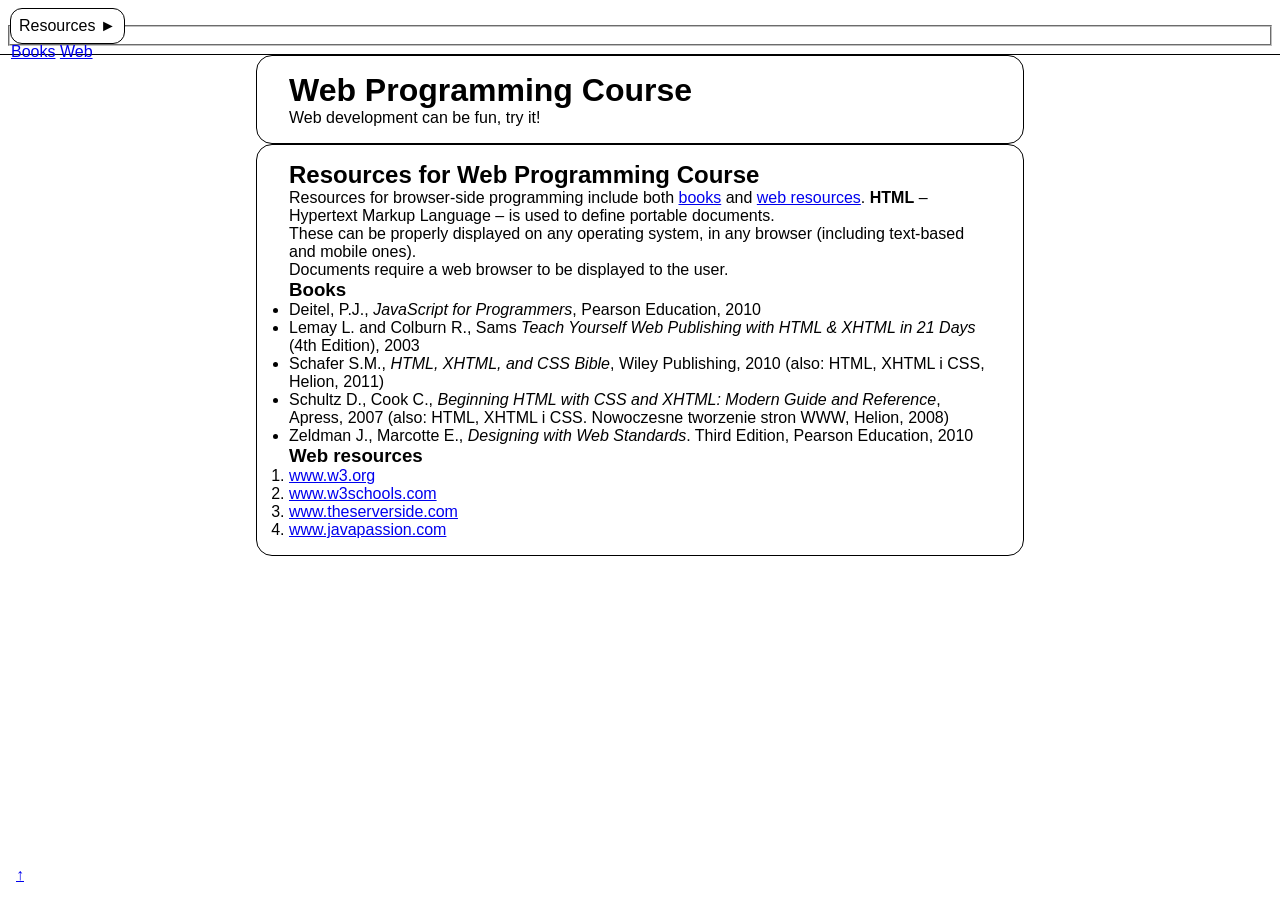
==== Lab3/index.html @ 0662bf66 "Task - stage 4 triout" ====
<!DOCTYPE html>
<html lang="en">
<head>
  <meta charset="UTF-8">
  <title>Resources for Web Programming</title>
  <meta name="viewport" content="width=device-width, initial-scale=1.0">
  <link rel="stylesheet" href="styles.css">
</head>

<body>

<!-- NAVIGATION -->
<nav class="page-nav">
    <fieldset>
        <legend>
            <div class="menu">
                <span>Resources ►</span>

                <div class="menu__submenu">
                    <a href="#books">Books</a>
                    <a href="#web">Web</a>
                </div>
            </div>
        </legend>
    </fieldset>
  
</nav>

<!-- HEADER -->
<header class="container page-header">
  <h1>Web Programming Course</h1>
  <p>Web development can be fun, try it!</p>
</header>

<!-- MAIN CONTENT -->
<main class="container page-main">
  <article id="resources">

    <h2>Resources for Web Programming Course</h2>

    <p class="article-introduction">
      Resources for browser-side programming include both
      <a href="#books" class="article-introduction__link">books</a> and
      <a href="#web" class="article-introduction__link">web resources</a>.
      <b>HTML</b> – Hypertext Markup Language – is used to define
      portable documents.<br>
      These can be properly displayed on any operating
      system, in any browser (including text-based and mobile ones).<br>
      Documents require a web browser to be displayed to the user.
    </p>

    <!-- BOOKS SECTION -->
    <section id="books">
      <h3>Books</h3>
      <ul>
        <li>Deitel, P.J., <cite>JavaScript for Programmers</cite>, Pearson Education,
          <time datetime="2010">2010</time></li>

        <li>Lemay L. and Colburn R., Sams 
          <cite>Teach Yourself Web Publishing with HTML &amp; XHTML in 21 Days</cite>
          (4th Edition), <time datetime="2003">2003</time></li>

        <li>Schafer S.M., <cite>HTML, XHTML, and CSS Bible</cite>, Wiley Publishing,
          <time datetime="2010">2010</time> (also: HTML, XHTML i CSS, Helion, 2011)</li>

        <li>Schultz D., Cook C., 
          <cite>Beginning HTML with CSS and XHTML: Modern Guide and Reference</cite>,
          Apress, <time datetime="2007">2007</time>
          (also: HTML, XHTML i CSS. Nowoczesne tworzenie stron WWW, Helion, 2008)</li>

        <li>Zeldman J., Marcotte E., <cite>Designing with Web Standards</cite>.
          Third Edition, Pearson Education,
          <time datetime="2010">2010</time></li>
      </ul>
    </section>

    <!-- WEB RESOURCES SECTION -->
    <section id="web" class="resources-web">
      <h3>Web resources</h3>
      <ol>
        <li><a class="resource-link" href="https://www.w3.org/">www.w3.org</a></li>
        <li><a class="resource-link" href="https://www.w3schools.com/">www.w3schools.com</a></li>
        <li><a class="resource-link" href="https://www.theserverside.com/">www.theserverside.com</a></li>
        <li><a class="resource-link" href="https://www.javapassion.com/">www.javapassion.com</a></li>
      </ol>
    </section>

  </article>
</main>

<!-- BACK TO TOP -->
<a href="#top" class="go-top">&uarr;</a>

</body>
</html>
---- Lab3/styles.css ----
*,
*::before,
*::after{
    box-sizing: border-box;
    margin:0;
    padding:0;
}

html {
    font-family: Arial, Helvetica, sans-serif;
    font-size: 16px;
}

body {
    background: white;
}

/* COMMON MAIN */
.container {
  border: 0.07rem solid black;
  border-radius: 1rem;

  padding-inline: 2rem;
  padding-block: 1rem;

  margin-inline: auto;
  width: 60%;

  overflow-wrap: anywhere;
}

/* Here we go on with sticky element */
#books > h3, /* we select an element with id "books" and ">" selects a direct child (here the header h3) */
#web > h3 { /* here analogously */
    position: sticky;
    top: 0;
    background-color: white;
}

/* Here after targetting - selecting - the books we handle the case of what is going on after that */
#books:target,
#web:target {
    background-color: #fff8cc;
}
/* After clicking the section the url ends in #books */

/* Here we select the heading inside that section */
#books:target > h3,
#web:target > h3 {
    background-color: inherit;
}
/* Without that the sticky heading of Books stays white after clicking it */

/* Now its time for the go-top link */
.go-top {
    position: fixed;
    bottom: 1rem;
    left: 1rem;
}

/* Now lets handle some site design */
/* Starting off with the navigation */
.page-nav {
    padding: 0.5rem; /* space between text and border */
    border-bottom: 1px solid black;
}

/* Now the menu */
.menu {
    /* WSZYSKO MUSI BYC!!!! */
    display: inline-block;     /* without it we got one massive site-lenght block */
    padding: 0.5rem;          /* without it we got it squeezed around the text */
    border: 1px solid black; /* without it we got border size 0px - no border */
    border-radius: 0.75rem; /* and without it we got no curves around the border - we got a basic rectangle */
}

.menu__submenu {
    display: block;
}

.menu__submenu a {
    display: inline-block;
}

/* The submenu is being placed below or beside the Resources label */
.menu--flex-row,
.menu--stacked,
.menu--wide {
    flex-direction: column;
}

.menu--side {
    flex-direction: row;
    align-items: flex-start;
    gap: 0.5rem;
}

/* Lets arrange the links in the submenu */
.menu--flex-row .menu__submenu,
.menu--stacked .menu__submenu,
.menu--wide .menu__submenu,
.menu--side .menu__submenu {
    display: flex;
}

.menu--flex-row .menu__submenu {
    gap: 0.5rem;
}

.menu--stacked .menu__submenu,
.menu--wide .menu__submenu,
.menu--side .menu__submenu {
    flex-direction: column;
}

/* Some editing and merging the menu into the navbar line */
/* Here we make the Resource box the reference point for the dropdown */
.menu {
    position: relative;
}

.menu .menu__submenu {
    display: name;
    position: absolute;
    top: 100%;
    left: 0;
    z-index: 1;
    background-color white;
}

.menu:hover .menu__submenu {
    display: flex;
    flex-direction: column;
}
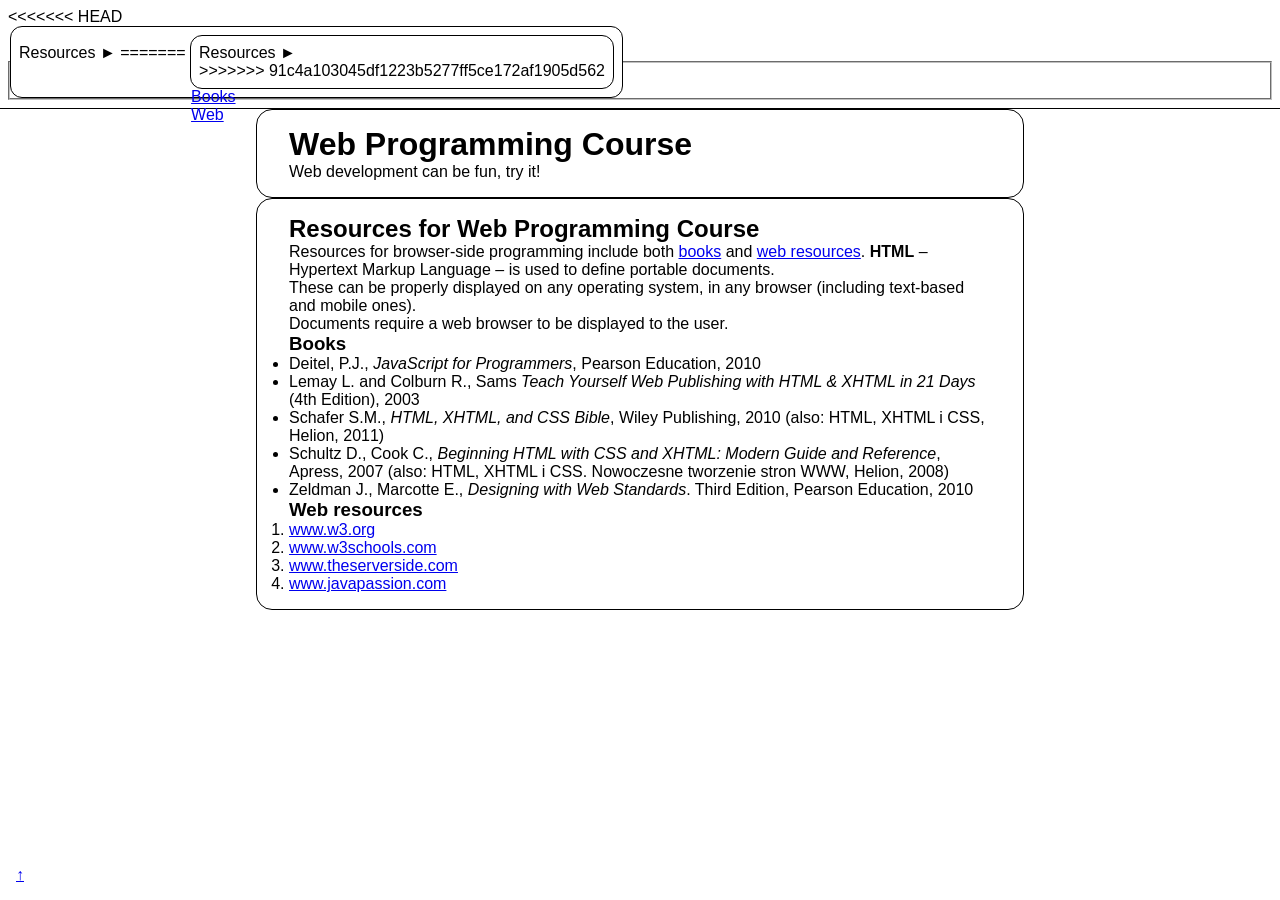
==== commit ade9af2d: "Task - stage 4 triout" ====
--- a/Lab3/index.html
+++ b/Lab3/index.html
@@ -11,10 +11,15 @@
 
 <!-- NAVIGATION -->
 <nav class="page-nav">
+<<<<<<< HEAD
     <fieldset>
         <legend>
             <div class="menu">
                 <span>Resources ►</span>
+=======
+  <div class="menu menu--stacked">
+    <span>Resources ►</span>
+>>>>>>> 91c4a103045df1223b5277ff5ce172af1905d562
 
                 <div class="menu__submenu">
                     <a href="#books">Books</a>
--- a/Lab3/styles.css
+++ b/Lab3/styles.css
@@ -74,6 +74,16 @@
     border-radius: 0.75rem; /* and without it we got no curves around the border - we got a basic rectangle */
 }
 
+.menu--flex-row,
+.menu--stacked,
+.menu--side {
+    display: inline-flex;
+}
+
+.menu--wide {
+    display: flex;
+}
+
 .menu__submenu {
     display: block;
 }
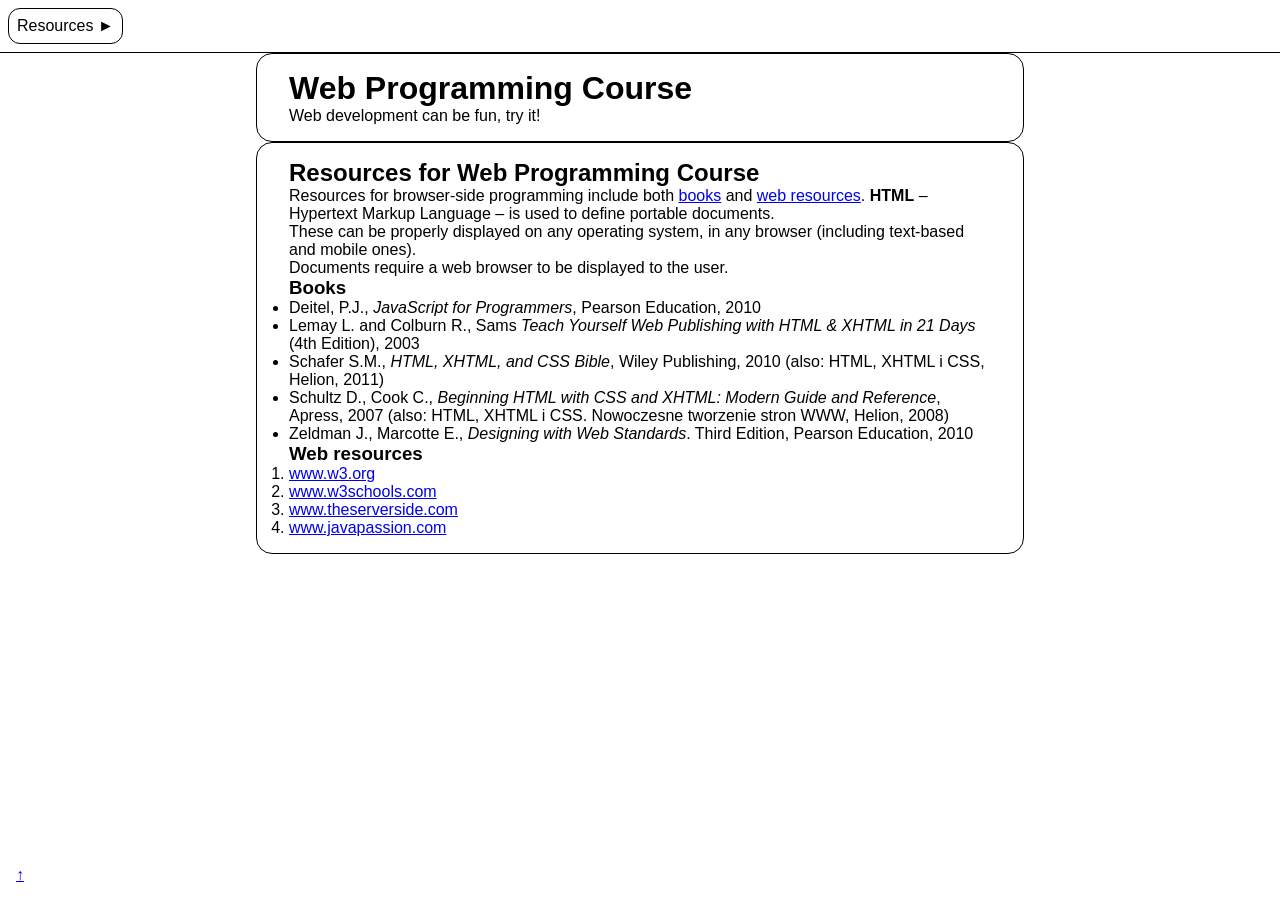
==== commit c55e54f4: "Task - stage 4, before fixes" ====
--- a/Lab3/index.html
+++ b/Lab3/index.html
@@ -11,24 +11,14 @@
 
 <!-- NAVIGATION -->
 <nav class="page-nav">
-<<<<<<< HEAD
-    <fieldset>
-        <legend>
-            <div class="menu">
-                <span>Resources ►</span>
-=======
-  <div class="menu menu--stacked">
-    <span>Resources ►</span>
->>>>>>> 91c4a103045df1223b5277ff5ce172af1905d562
+    <div class="menu">
+        <span>Resources ►</span>
 
-                <div class="menu__submenu">
-                    <a href="#books">Books</a>
-                    <a href="#web">Web</a>
-                </div>
-            </div>
-        </legend>
-    </fieldset>
-  
+        <div class="menu__submenu">
+            <a href="#books">Books</a>
+            <a href="#web">Web</a>
+        </div>
+    </div>
 </nav>
 
 <!-- HEADER -->
--- a/Lab3/styles.css
+++ b/Lab3/styles.css
@@ -74,16 +74,6 @@
     border-radius: 0.75rem; /* and without it we got no curves around the border - we got a basic rectangle */
 }
 
-.menu--flex-row,
-.menu--stacked,
-.menu--side {
-    display: inline-flex;
-}
-
-.menu--wide {
-    display: flex;
-}
-
 .menu__submenu {
     display: block;
 }
@@ -129,16 +119,23 @@
     position: relative;
 }
 
+/* it is just like:*/
+/* overwrite class (dot sign) menu__submenu, which is somewhere in the menu class */
 .menu .menu__submenu {
-    display: name;
+    display: none;  /* dafaultly: if cursor not on the resources field - then do not show that */
     position: absolute;
     top: 100%;
     left: 0;
     z-index: 1;
-    background-color white;
+    background-color: white;
 }
 
+/* hover selector means when mouse is on the menu (resources) field */
+/* and here we handle what to do if it happens */
 .menu:hover .menu__submenu {
     display: flex;
     flex-direction: column;
+    padding: 0.5rem;
+    border: 1px solid black;
+    border-radius: 0.75rem;
 }
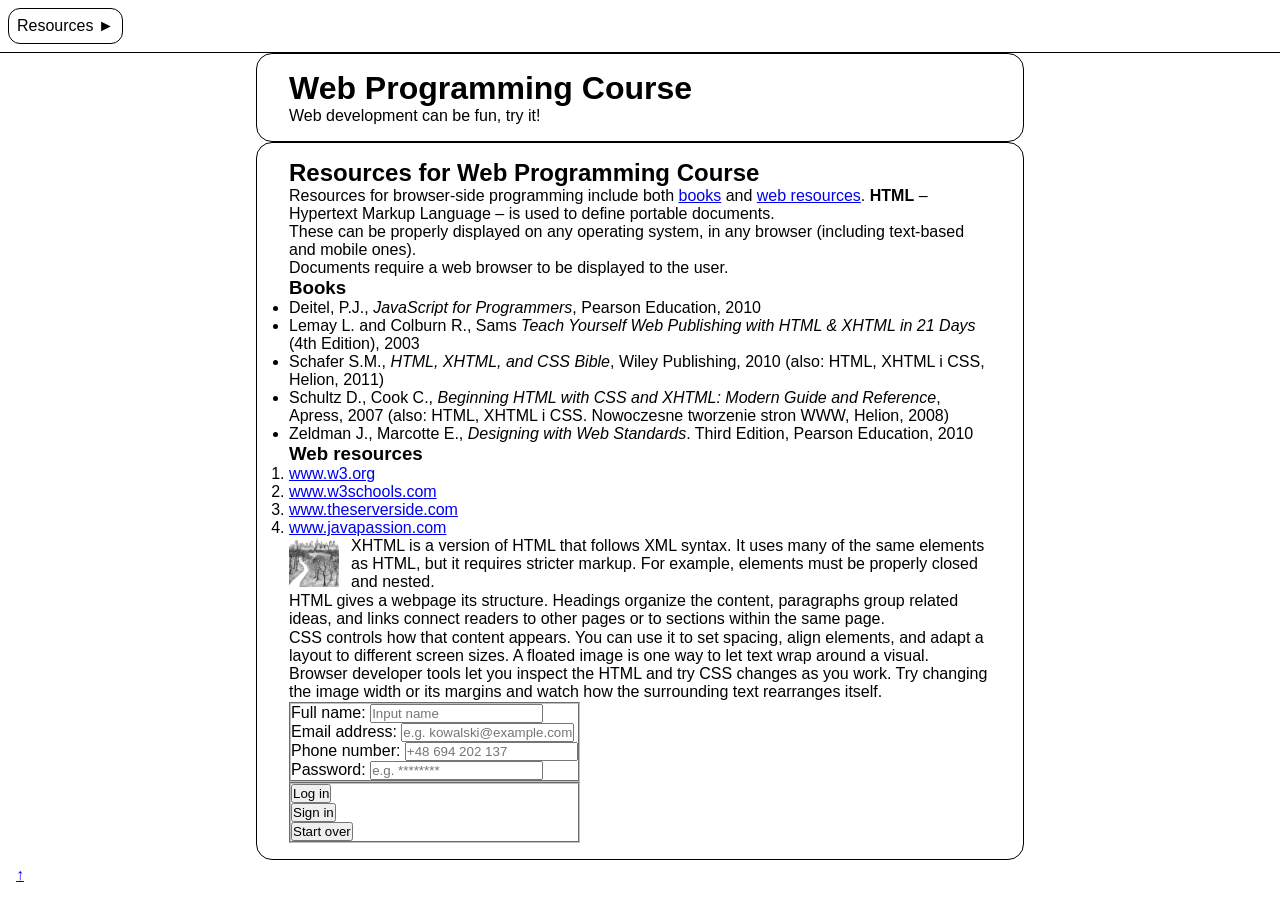
==== commit ef8a9ef4: "Task - form html done" ====
--- a/Lab3/index.html
+++ b/Lab3/index.html
@@ -11,12 +11,13 @@
 
 <!-- NAVIGATION -->
 <nav class="page-nav">
-    <div class="menu">
+    <div class="menu menu--stacked">
         <span>Resources ►</span>
 
         <div class="menu__submenu">
             <a href="#books">Books</a>
             <a href="#web">Web</a>
+            <a href="signin">Sign in</a>
         </div>
     </div>
 </nav>
@@ -78,6 +79,68 @@
         <li><a class="resource-link" href="https://www.theserverside.com/">www.theserverside.com</a></li>
         <li><a class="resource-link" href="https://www.javapassion.com/">www.javapassion.com</a></li>
       </ol>
+
+      <p>
+        <img class="web-intro-image" src="header.png" alt="">
+        XHTML is a version of HTML that follows XML syntax. It uses many of the
+        same elements as HTML, but it requires stricter markup. For example,
+        elements must be properly closed and nested.
+      </p>
+      <p>
+        HTML gives a webpage its structure. Headings organize the content,
+        paragraphs group related ideas, and links connect readers to other
+        pages or to sections within the same page.
+      </p>
+      <p>
+        CSS controls how that content appears. You can use it to set spacing,
+        align elements, and adapt a layout to different screen sizes. A floated
+        image is one way to let text wrap around a visual.
+      </p>
+      <p>
+        Browser developer tools let you inspect the HTML and try CSS changes
+        as you work. Try changing the image width or its margins and watch
+        how the surrounding text rearranges itself.
+      </p>
+    </section>
+
+    <section if="signin" class="sign">
+      <form method="post" enctype="multipart/form-data">
+        <fieldset>
+          <div>
+            <label for="full-name">Full name:</label>
+            <input type="text" id="full-name" name="full_name" placeholder="Input name">
+          </div>
+
+          <div>
+            <label for="user-email">Email address:</label>
+            <input type="email" id="user-email" name="user_email" placeholder="e.g. kowalski@example.com">
+          </div>
+
+          <div>
+            <label for="phone-number">Phone number:</label>
+            <input type="tel" id="phone-number" name="phone_number" placeholder="+48 694 202 137">
+          </div>
+
+          <div>
+            <label for="user-password">Password:</label>
+            <input type="password" id="user-password" name="user_password" placeholder="e.g. ********">
+          </div>
+        </fieldset>
+
+        <fieldset>
+          <div>
+            <button type="log-in">Log in</button>
+          </div>
+
+          <div>
+            <button type="sign-in">Sign in</button>
+          </div>
+
+          <div>
+            <button type="start-over">Start over</button>
+          </div>
+        </fieldset>
+      </form>
     </section>
 
   </article>
--- a/Lab3/styles.css
+++ b/Lab3/styles.css
@@ -123,11 +123,14 @@
 /* overwrite class (dot sign) menu__submenu, which is somewhere in the menu class */
 .menu .menu__submenu {
     display: none;  /* dafaultly: if cursor not on the resources field - then do not show that */
-    position: absolute;
-    top: 100%;
-    left: 0;
-    z-index: 1;
+    
     background-color: white;
+    left: -1px;
+    width: calc(100% + 2px);
+    border: 1px solid black;
+    border-top: 0;
+    border-radius: 0 0 0.75rem 0.75rem;
+    padding: 0.5rem;
 }
 
 /* hover selector means when mouse is on the menu (resources) field */
@@ -135,7 +138,24 @@
 .menu:hover .menu__submenu {
     display: flex;
     flex-direction: column;
-    padding: 0.5rem;
-    border: 1px solid black;
-    border-radius: 0.75rem;
+
+    border-left-color: transparent;
+    border-right-color: transparent;
+    border-top-color: transparent;
+    border-bottom-color: transparent;
+} 
+
+/* The image layout and merging it into the text */
+.web-intro-image {
+    float: left; /* the way how text starts from the top of the image */
+    width: 50px;    /* image size */
+    margin: 0 0.75rem 0.25rem 0; /* distance of text from the image */
+}
+
+#web p {
+    margin-bottom: 0.75px; /* gaps between text */
+}
+
+.sign {
+    display: inline-flex;
 }
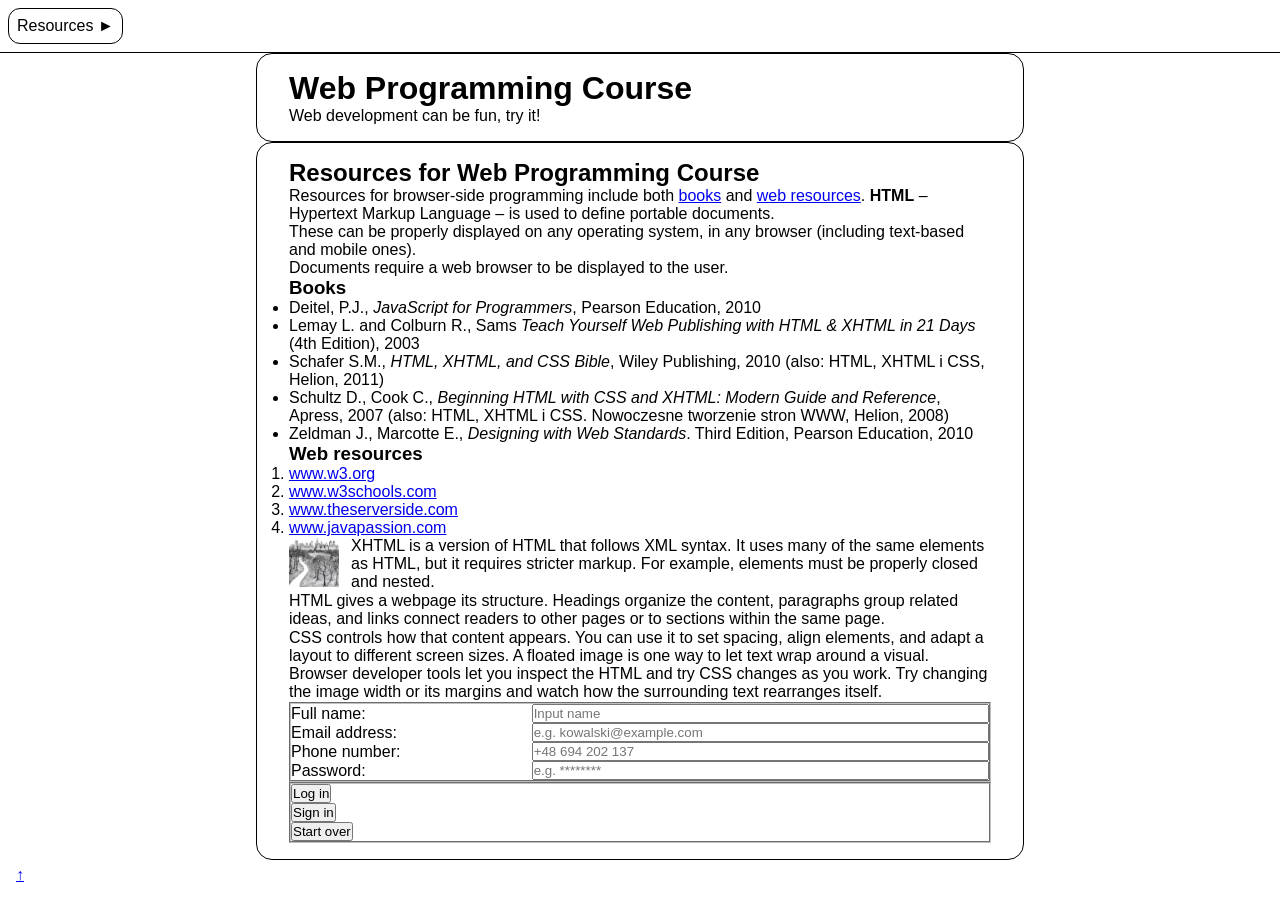
==== commit d7427ad3: "Task - form css first trial" ====
--- a/Lab3/index.html
+++ b/Lab3/index.html
@@ -106,37 +106,37 @@
     <section if="signin" class="sign">
       <form method="post" enctype="multipart/form-data">
         <fieldset>
-          <div>
+          <div class="form-row">
             <label for="full-name">Full name:</label>
             <input type="text" id="full-name" name="full_name" placeholder="Input name">
           </div>
 
-          <div>
+          <div class="form-row">
             <label for="user-email">Email address:</label>
             <input type="email" id="user-email" name="user_email" placeholder="e.g. kowalski@example.com">
           </div>
 
-          <div>
+          <div class="form-row">
             <label for="phone-number">Phone number:</label>
             <input type="tel" id="phone-number" name="phone_number" placeholder="+48 694 202 137">
           </div>
 
-          <div>
+          <div class="form-row">
             <label for="user-password">Password:</label>
             <input type="password" id="user-password" name="user_password" placeholder="e.g. ********">
           </div>
         </fieldset>
 
         <fieldset>
-          <div>
+          <div class="buttons-row">
             <button type="log-in">Log in</button>
           </div>
 
-          <div>
+          <div class="buttons-row">
             <button type="sign-in">Sign in</button>
           </div>
 
-          <div>
+          <div class="buttons-row">
             <button type="start-over">Start over</button>
           </div>
         </fieldset>
--- a/Lab3/styles.css
+++ b/Lab3/styles.css
@@ -156,6 +156,15 @@
     margin-bottom: 0.75px; /* gaps between text */
 }
 
-.sign {
-    display: inline-flex;
+.form-row {
+    display: grid;
+    grid-template-columns: 1fr 2fr;
+    align-items: center;
+    gap: 0.75rem;
+}
+
+.buttons-row {
+    display: flex;
+    flex-direction: row;
+    align-items: right;
 }
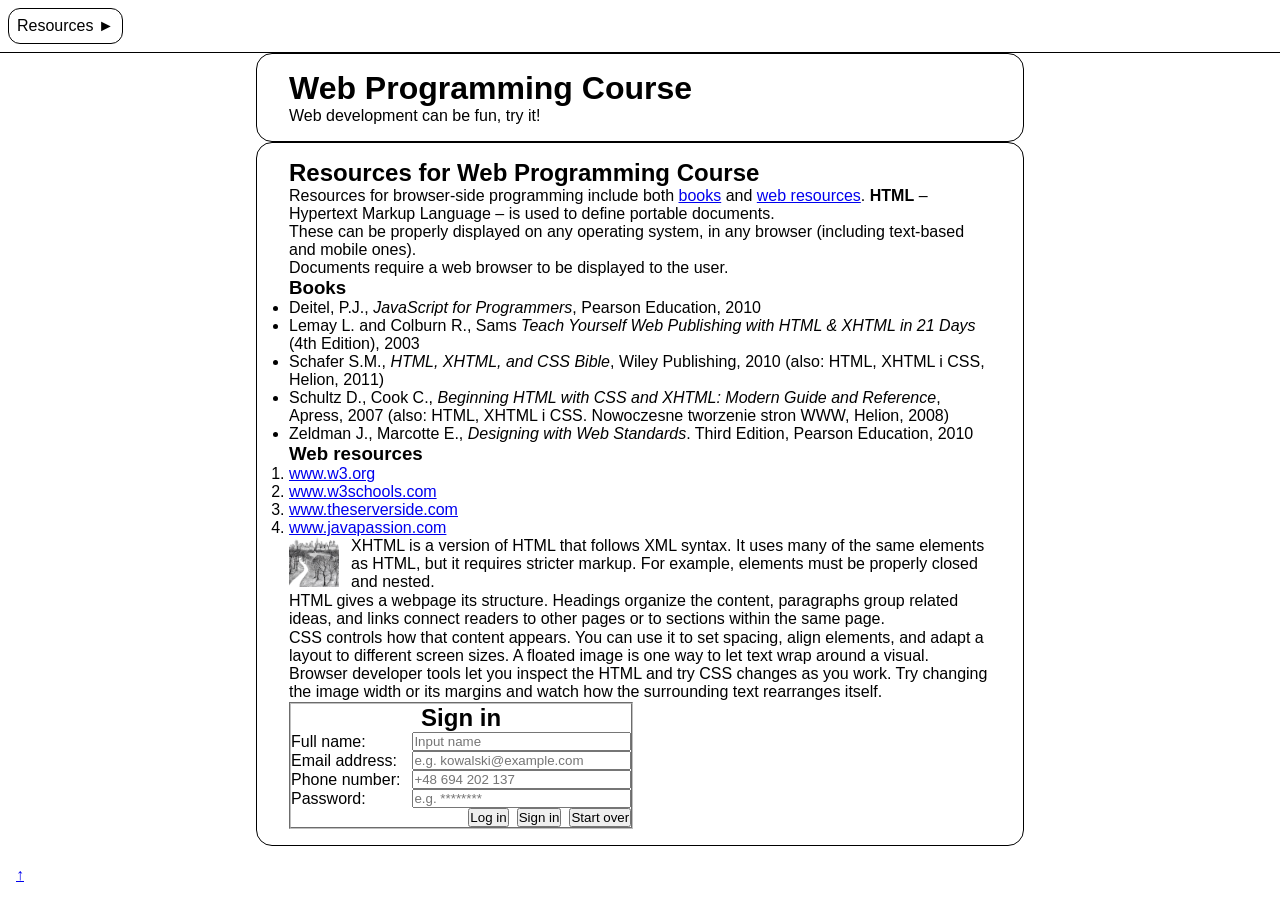
==== commit 29858805: "Task - ulitmate before checking" ====
--- a/Lab3/index.html
+++ b/Lab3/index.html
@@ -104,8 +104,12 @@
     </section>
 
     <section if="signin" class="sign">
-      <form method="post" enctype="multipart/form-data">
+      <form method="post" enctype="multipart/form-data" class="formy">
         <fieldset>
+          <div class="form-title">
+             <h2>Sign in</h2>
+          </div>
+
           <div class="form-row">
             <label for="full-name">Full name:</label>
             <input type="text" id="full-name" name="full_name" placeholder="Input name">
@@ -125,18 +129,10 @@
             <label for="user-password">Password:</label>
             <input type="password" id="user-password" name="user_password" placeholder="e.g. ********">
           </div>
-        </fieldset>
 
-        <fieldset>
           <div class="buttons-row">
             <button type="log-in">Log in</button>
-          </div>
-
-          <div class="buttons-row">
             <button type="sign-in">Sign in</button>
-          </div>
-
-          <div class="buttons-row">
             <button type="start-over">Start over</button>
           </div>
         </fieldset>
--- a/Lab3/styles.css
+++ b/Lab3/styles.css
@@ -156,6 +156,15 @@
     margin-bottom: 0.75px; /* gaps between text */
 }
 
+.formy {
+    display: inline-block;
+    border-radius: 0.75rem;
+}
+
+.form-title {
+    text-align: center;
+}
+
 .form-row {
     display: grid;
     grid-template-columns: 1fr 2fr;
@@ -166,5 +175,6 @@
 .buttons-row {
     display: flex;
     flex-direction: row;
-    align-items: right;
+    justify-content: flex-end;
+    gap: 0.5rem;
 }
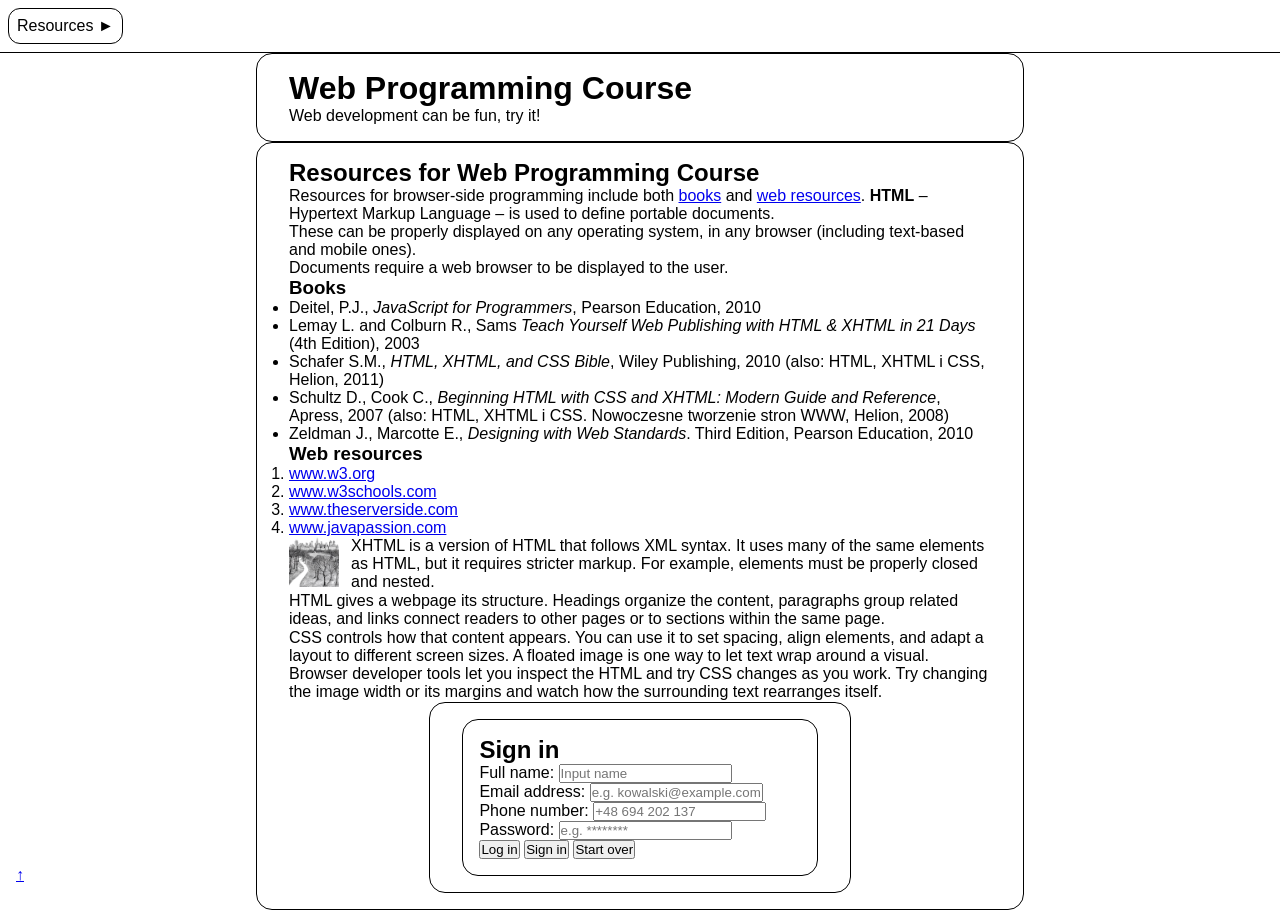
==== commit 9061468e: "Task - ulitmate fix" ====
--- a/Lab3/index.html
+++ b/Lab3/index.html
@@ -103,40 +103,42 @@
       </p>
     </section>
 
-    <section if="signin" class="sign">
-      <form method="post" enctype="multipart/form-data" class="formy">
-        <fieldset>
-          <div class="form-title">
-             <h2>Sign in</h2>
-          </div>
+    <section id="signin" class="sign">
+      <div class="container">
+        <form method="post" enctype="multipart/form-data" class="formy">
+          <fieldset class="form-panel">
+            <div class="form-title">
+              <h2>Sign in</h2>
+            </div>
 
-          <div class="form-row">
-            <label for="full-name">Full name:</label>
-            <input type="text" id="full-name" name="full_name" placeholder="Input name">
-          </div>
+            <div class="form-row">
+              <label for="full-name">Full name:</label>
+              <input type="text" id="full-name" name="full_name" placeholder="Input name">
+            </div>
 
-          <div class="form-row">
-            <label for="user-email">Email address:</label>
-            <input type="email" id="user-email" name="user_email" placeholder="e.g. kowalski@example.com">
-          </div>
+            <div class="form-row">
+              <label for="user-email">Email address:</label>
+              <input type="email" id="user-email" name="user_email" placeholder="e.g. kowalski@example.com">
+            </div>
 
-          <div class="form-row">
-            <label for="phone-number">Phone number:</label>
-            <input type="tel" id="phone-number" name="phone_number" placeholder="+48 694 202 137">
-          </div>
+            <div class="form-row">
+              <label for="phone-number">Phone number:</label>
+              <input type="tel" id="phone-number" name="phone_number" placeholder="+48 694 202 137">
+            </div>
 
-          <div class="form-row">
-            <label for="user-password">Password:</label>
-            <input type="password" id="user-password" name="user_password" placeholder="e.g. ********">
-          </div>
+            <div class="form-row">
+              <label for="user-password">Password:</label>
+              <input type="password" id="user-password" name="user_password" placeholder="e.g. ********">
+            </div>
 
-          <div class="buttons-row">
-            <button type="log-in">Log in</button>
-            <button type="sign-in">Sign in</button>
-            <button type="start-over">Start over</button>
-          </div>
-        </fieldset>
-      </form>
+            <div class="buttons-row">
+              <button type="log-in">Log in</button>
+              <button type="sign-in">Sign in</button>
+              <button type="start-over">Start over</button>
+            </div>
+          </fieldset>
+        </form>
+      </div>
     </section>
 
   </article>
--- a/Lab3/styles.css
+++ b/Lab3/styles.css
@@ -156,25 +156,15 @@
     margin-bottom: 0.75px; /* gaps between text */
 }
 
+/* The form css */
 .formy {
-    display: inline-block;
-    border-radius: 0.75rem;
+    display: block;
 }
 
-.form-title {
-    text-align: center;
-}
-
-.form-row {
-    display: grid;
-    grid-template-columns: 1fr 2fr;
-    align-items: center;
-    gap: 0.75rem;
-}
-
-.buttons-row {
-    display: flex;
-    flex-direction: row;
-    justify-content: flex-end;
-    gap: 0.5rem;
+/* and its panel */
+.form-panel {
+    min-inline-size: 0;
+    border: 1px solid black;
+    border-radius: 1rem;
+    padding: 1rem;
 }
